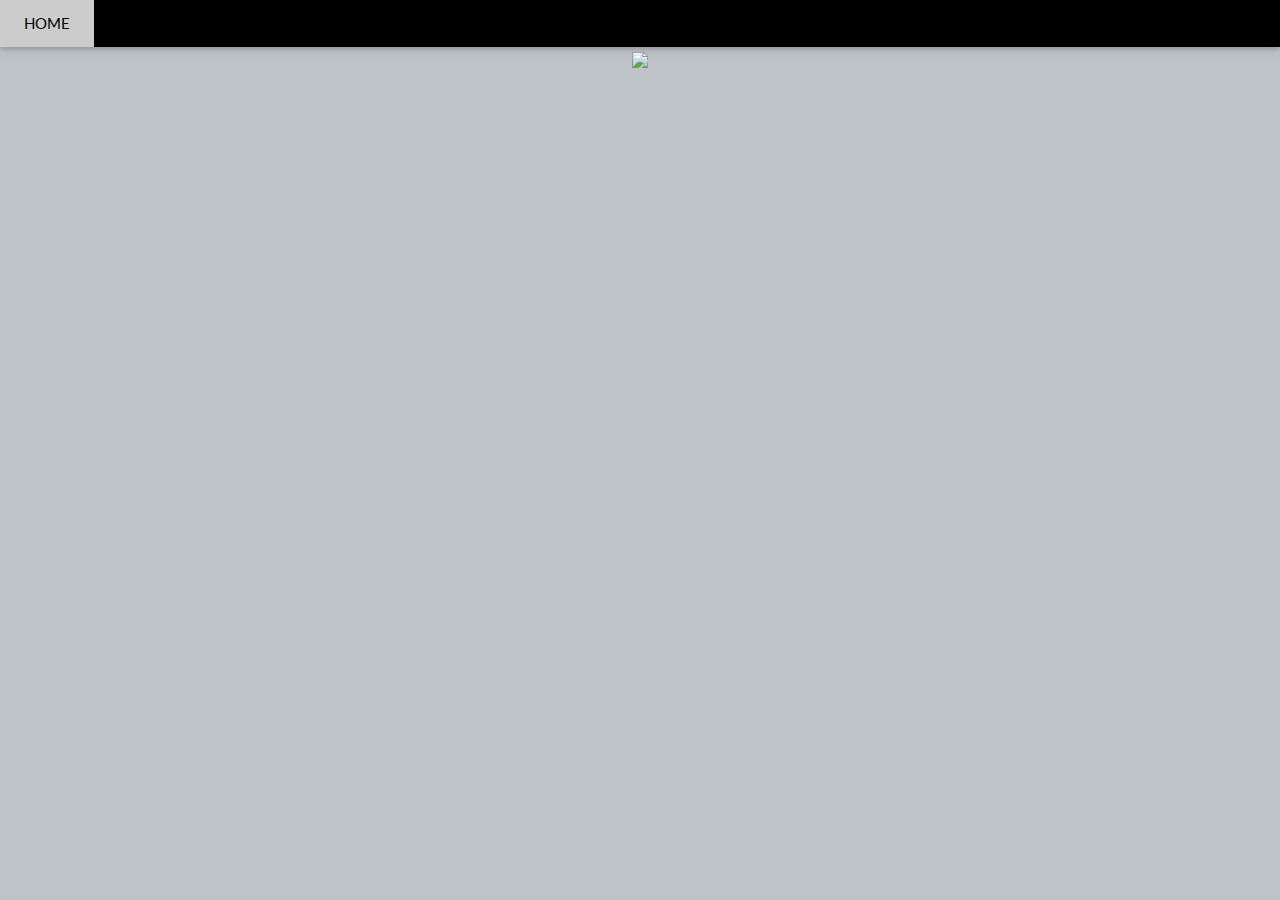
==== animation.html @ e45c73b1 "Add files via upload" ====
<!DOCTYPE html>
<html lang="en">
<head>
<title>W3.CSS Template</title>
<meta charset="UTF-8">
<meta name="viewport" content="width=device-width, initial-scale=1">
<link rel="stylesheet" href="https://www.w3schools.com/w3css/4/w3.css">
<link rel="stylesheet" href="https://fonts.googleapis.com/css?family=Lato">
<link rel="stylesheet" href="https://cdnjs.cloudflare.com/ajax/libs/font-awesome/4.7.0/css/font-awesome.min.css">
<link rel="stylesheet" href="Style.css">
<style>
body {font-family: "Lato", sans-serif}
.mySlides {display: none}
</style>
</head>
<body>

<div class="w3-top">
    <div class="w3-bar w3-black w3-card">
        <a class="w3-bar-item w3-button w3-padding-large w3-hide-medium w3-hide-large w3-right" href="javascript:void(0)" onclick="myFunction()" title="Toggle Navigation Menu"><i class="fa fa-bars"></i></a>
        <a href="index.html" class="w3-bar-item w3-button w3-padding-large">HOME</a>
</div>

<div class="w3-display-container w3-center">
    <img src="/Project 1/Images/Thank you.jpg" style="width:100%">
</div>

<div id="Container">
    <div id="nose-top"></div>
    <div id="nose-bottom"></div>
    <div id="nose"></div>
    <div id="front-wing"></div>
    <div id="top-front-wing-trim"></div>
    <div id="bottom-front-wing-trim"></div>
    <div id="top-front-wing-trim-2"></div>
    <div id="bottom-front-wing-trim-2"></div>
    <div id="top-front-wing"></div>
    <div id="top-front-wing-tail"></div>
    <div id="bottom-front-wing"></div>
    <div id="bottom-front-wing-tail"></div>
    <div id="bottom-front-wheel" class="wheel"></div>
    <div id="bottom-back-wheel"></div>
    <div id="top-front-wheel" class="wheel"></div>
    <div id="top-back-wheel"></div>
    <div id="rear-body"></div>
    <div id="rear-wing-bg"></div>
    <div id="rear-wing"></div>
    <div id="top-body-curve"></div>
    <div id="top-body-curve-cut"></div>
    <div id="top-body-curve-straight"></div>
    <div id="top-body-curve-straight-2"></div>
    <div id="bottom-body-curve"></div>
    <div id="bottom-body-curve-cut"></div>
    <div id="bottom-body-curve-straight"></div>
    <div id="bottom-body-curve-straight-2"></div>
    <div id="back-body-curve"></div>
    <div id="body-hood"></div>
    <div id="back-body"></div>
    <div id="back-body-top"></div>
    <div id="back-body-bottom"></div>
    <div id="back-body-2"></div>
    <div id="top-spoke-1"></div>
    <div id="top-spoke-2"></div>
    <div id="top-spoke-3"></div>
    <div id="top-spoke-4"></div>
    <div id="bottom-spoke-1"></div>
    <div id="bottom-spoke-2"></div>
    <div id="bottom-spoke-3"></div>
    <div id="bottom-spoke-4"></div>
  
    <div id="back-spoke"></div>
  
    <div id="mirror-top"></div>
    <div id="mirror-bottom"></div>
    <div id="driver-bg"></div>
    <div id="driver-wheel"></div>
    <div id="driver-helmet"></div>
    <div id="bottom-body-spine"></div>
    <div id="top-body-spine"></div>
    <div id="end-body-spine"></div>
    <div id="top-body-spine-2"></div>
    <div id="bottom-body-spine-2"></div>
    </div> 
</body>
---- Style.css ----
/*Formula 1 Car Animation*/
body{
    background:#bdc3c7;
    overflow: hidden;
  }
  #Container{
        width:667px;
        height:330px;
        position: absolute;
        left:100%; top:10%;
        animation:entrance 4s 1;
        animation-direction:normal;
        -webkit-animation:entrance 4s 1;
        -webkit-animation-direction:normal;
      }
      #Container div{
        position: absolute;
        opacity: 1;
        
      }
      @keyframes entrance
      {
      0%   {  left:-50%; top:10%;}
      100%  {left:100%; top:10%;}
      }
      @-webkit-keyframes entrance 
      {
      0%   {  left:-50%; top:10%;}
      100%  {left:100%; top:10%;}
  
      }
      #nose{
        width: 400px;
        height: 25px;
        -webkit-border-top-right-radius: 50px;
        -webkit-border-bottom-right-radius: 50px;
        -moz-border-radius-topright: 50px;
        -moz-border-radius-bottomright: 50px;
        border-top-right-radius: 50px;
        border-bottom-right-radius: 50px;
        top: 156px;
        left: 190px;
        z-index:2;
        background:#e74c3c;
      }
  
  #nose-top {
         width: 0; 
         height: 0; 
         border-bottom: 21px solid #e74c3c; 
         border-left: 0px solid transparent; 
         border-right: 200px solid transparent; 
         top: 137px;
         left: 340px;
         z-index:3;
      }
  
  #nose-bottom{
         width: 0; 
         height: 0; 
         border-top: 21px solid #e74c3c; 
         border-left: 0px solid transparent; 
         border-right: 200px solid transparent; 
         top: 179px;
         left: 340px;
         z-index:3;
      }
  
  #front-wing{
        width: 22px;
        height: 166px;
        top: 86px;
        left: 539px;
        z-index: 1;
        background: #e74c3c;
      }
  
  #top-front-wing {
     width: 0;
     height: 0;
     border-right: 30px solid #e74c3c;
     border-top: 0px solid transparent;
     border-bottom: 70px solid transparent;
     top: 86px;
     left: 515px;
     z-index: 1;
  }
  #top-front-wing-tail {
       width: 49px;
        height: 20px;
        background: #e74c3c;
        top: 86px;
        left: 512px;
    }
  
  #top-front-wheel{
        width: 60px;
        height: 35px;
        background: #222;
        top: 83px;
        left: 437px;
        -webkit-border-radius: 8px;
        -moz-border-radius: 8px;
        border-radius: 8px;
        z-index: 2;
  
    }
    #top-back-wheel{
        width: 60px;
        height: 35px;
        background: #222;
        top: 83px;
        left: 120px;
        -webkit-border-radius: 8px;
        -moz-border-radius: 8px;
        border-radius: 8px;
        z-index: 2;
  
    }
  
    #top-body-curve {
        width: 85px;
        height: 32px;
        background: #e74c3c;
        -moz-border-radius: 100px / 50px;
        -webkit-border-radius: 100px / 50px;
        border-radius: 100px / 50px;
        top: 104px;
        left: 289px;
    }
  
    #top-body-curve-cut {
        width: 0;
        height: 0;
        border-left: 0px solid transparent;
        border-right: 18px solid transparent;
        border-bottom: 50px solid #e74c3c;
        top: 113px;
        left: 372px;
    }
  
    #top-body-curve-straight {
        width: 100px;
        height: 30px;
        background:#e74c3c;
        top: 116px;
        left: 207px;
        transform: rotate(-12deg);
        -ms-transform: rotate(-12deg);
        -webkit-transform: rotate(-12deg);
        z-index:2;
      }
      #top-body-curve-straight-2{
        width: 45px;
        height: 30px;
        background: #e74c3c;
        top: 137px;
        left: 174px;
        transform: rotate(-36deg);
        -ms-transform: rotate(-36deg);
        -webkit-transform: rotate(-36deg);
        z-index: 2;
      }
      #top-front-wing-trim{
      width: 14px;
      height: 6px;
      background: #e74c3c;
      top: 124px;
      left: 554px;
      z-index: 1;
    }
    #top-front-wing-trim-2{
      width: 14px;
      height: 25px;
      background: #e74c3c;
      top: 92px;
      left: 554px;
      z-index: 1;
    }
    #bottom-front-wing-trim-2{
      width: 14px;
      height: 25px;
      background: #e74c3c;
      top: 220px;
      left: 554px;
      z-index: 1;
    }
    #bottom-front-wing-trim{
      width: 14px;
      height: 6px;
      background: #e74c3c;
      top: 207px;
      left: 554px;
      z-index: 1;
    }
  
    #top-spoke-1{
        width: 8px;
        height: 60px;
        background: #777;
        z-index: 0;
        top: 96px;
        left: 465px;
        transform: rotate(-9deg);
        -ms-transform: rotate(-9deg);
        -webkit-transform: rotate(-9deg);
    }
  
    #top-spoke-2{
        width: 8px;
        height: 60px;
        background: #777;
        z-index: 0;
        top: 105px;
        left: 475px;
        transform: rotate(-25deg);
        -ms-transform: rotate(-25deg);
        -webkit-transform: rotate(-25deg);
    }
  
    #top-spoke-3{
        width: 5px;
        height: 60px;
        background: #777;
        z-index: 0;
        top: 105px;
        left: 457px;
        transform: rotate(23deg);
        -ms-transform: rotate(23deg);
        -webkit-transform: rotate(23deg);
    }
    #top-spoke-4{
        width: 8px;
        height: 60px;
        background: #777;
        z-index: 0;
        top: 105px;
        left: 445px;
        transform: rotate(36deg);
        -ms-transform: rotate(36deg);
        -webkit-transform: rotate(36deg);
    }
    
  
  #bottom-spoke-1{
        width: 8px;
        height: 60px;
        background: #777;
        z-index: 0;
        top: 172px;
        left: 465px;
        transform: rotate(9deg);
        -ms-transform: rotate(9deg);
        -webkit-transform: rotate(9deg);
    }
  
    #bottom-spoke-2{
        width: 8px;
        height: 60px;
        background: #777;
        z-index: 0;
        top: 172px;
        left: 475px;
        transform: rotate(25deg);
        -ms-transform: rotate(25deg);
        -webkit-transform: rotate(25deg);
    }
  
    #bottom-spoke-3{
        width: 5px;
        height: 60px;
        background: #777;
        z-index: 0;
        top: 172px;
        left: 457px;
        transform: rotate(-23deg);
        -ms-transform: rotate(-23deg);
        -webkit-transform: rotate(-23deg);
    }
    #bottom-spoke-4{
        width: 8px;
        height: 60px;
        background: #777;
        z-index: 0;
        top: 172px;
        left: 445px;
        transform: rotate(-36deg);
        -ms-transform: rotate(-36deg);
        -webkit-transform: rotate(-36deg);
    }
  
    #back-spoke{
        width: 18px;
        height: 160px;
        background: #777;
        z-index: 0;
        top: 92px;
        left: 141px;
    }
  
  
  
  
  #bottom-front-wing {
     width: 0;
     height: 0;
     border-right: 30px solid #e74c3c;
     border-bottom: 0px solid transparent;
     border-top: 70px solid transparent;
     top: 182px;
     left: 515px;
     z-index: 1;
  }
  #bottom-front-wing-tail {
       width: 49px;
        height: 20px;
        background: #e74c3c;
        top: 232px;
        left: 512px;
    }
  
    #bottom-front-wheel{
        width: 60px;
        height: 35px;
        background: #222;
        top: 219px;
        left: 437px;
        -webkit-border-radius: 8px;
        -moz-border-radius: 8px;
        border-radius: 8px;
        z-index: 2;
  
    }
    #bottom-back-wheel{
        width: 60px;
        height: 35px;
        background: #222;
        top: 219px;
        left: 120px;
        -webkit-border-radius: 8px;
        -moz-border-radius: 8px;
        border-radius: 8px;
        z-index: 2;
  
    }
    #rear-body{
        width: 16px;
        height: 96px;
        background: #e74c3c;
        top: 120px;
        left: 147px;
        z-index: 2;
    }
  
    #rear-wing-bg{
        width: 53px;
        height: 84px;
        border-top: 6px solid #e74c3c;
        border-bottom: 6px solid #e74c3c;
        background: #ecf0f1;
        top: 120px;
        left: 103px;
        z-index: 1;
    }
    
  
    #bottom-body-curve {
        width: 85px;
        height: 32px;
        background: #e74c3c;
        -moz-border-radius: 100px / 50px;
        -webkit-border-radius: 100px / 50px;
        border-radius: 100px / 50px;
        top: 201px;
        left: 289px;
    }
  
    #bottom-body-curve-cut {
        width: 0;
        height: 0;
        border-left: 0px solid transparent;
        border-right: 18px solid transparent;
        border-top: 50px solid #e74c3c;
        top: 174px;
        left: 372px;
    }
    #bottom-body-curve-straight {
        width: 100px;
        height: 30px;
        background:#e74c3c;
        top: 191px;
        left: 207px;
        transform: rotate(12deg);
        -ms-transform: rotate(12deg);
        -webkit-transform: rotate(12deg);
        z-index:2;
      }
  
      #bottom-body-curve-straight-2{
        width: 45px;
        height: 30px;
        background: #e74c3c;
        top: 171px;
        left: 174px;
        transform: rotate(36deg);
        -ms-transform: rotate(36deg);
        -webkit-transform: rotate(36deg);
        z-index: 2;
      }
  
      #body-hood{
        width: 134px;
        height: 93px;
        background: #e74c3c;
        top: 123px;
        left: 240px;
        z-index: 2;
      }
  
    #back-body-curve {
        width: 85px;
        height: 60px;
        background: #e74c3c;
        -moz-border-radius: 100px / 50px;
        -webkit-border-radius: 100px / 50px;
        border-radius: 100px / 50px;
        top: 139px;
        left: 168px;
        z-index: 1
    }
  
    #back-body{
        width: 85px;
        height: 94px;
        background: #222;
        top: 122px;
        left: 148px;
        z-index: 0;
    }
    #back-body-top {
        width: 0;
        height: 0;
        border-left: 20px solid transparent;
        border-right: 0 solid transparent;
        border-bottom: 12px solid #222;
        z-index: 0;
        top: 111px;
        left: 172px;
    }
  
    #back-body-bottom {
        width: 0;
        height: 0;
        border-left: 20px solid transparent;
        border-right: 0 solid transparent;
        border-top: 12px solid #222;
        z-index: 0;
        top: 214px;
        left: 172px;
    }
  
    #back-body-2{
        width: 97px;
        height: 115px;
        background: #222;
        top: 111px;
        left: 192px;
        z-index: 0;
    }
    #mirror-bottom{
        background: #e74c3c;
        width: 13px;
        height: 23px;
        top: 191px;
        left: 385px;
        z-index: 5;
        border-radius: 0 90px 90px 0;
       -moz-border-radius: 0 90px 90px 0;
       -webkit-border-radius:  0 90px 90px 0;
    }
    #mirror-top{
        background: #e74c3c;
        width: 13px;
        height: 23px;
        top: 122px;
        left: 385px;
        z-index: 5;
        border-radius: 0 90px 90px 0;
       -moz-border-radius: 0 90px 90px 0;
       -webkit-border-radius:  0 90px 90px 0;
    }
    #driver-bg{
        width: 68px;
        height: 29px;
        background: #222;
        top: 155px;
        left: 331px;
        z-index: 5;
        -webkit-border-radius: 5px;
        -moz-border-radius: 5px;
        border-radius: 5px;
    }
  
    #driver-wheel{
        width: 5px;
        height: 25px;
        background: #95a5a6;
        top: 157px;
        left: 391px;
        z-index: 5;
        -webkit-border-radius: 5px;
        -moz-border-radius: 5px;
        border-radius: 5px
    }
  
    #bottom-body-spine{
        background: #c0392b;
        width: 80px;
        height: 5px;
        top: 197px;
        left: 300px;
        z-index: 4; 
        opacity:0.2 !important;
    }
    #top-body-spine{
        background: #c0392b;
        width: 80px;
        height: 5px;
        top: 135px;
        left: 300px;
        z-index: 4; 
        opacity:0.2 !important;
    }
    #bottom-body-spine-2{
        background: #c0392b;
        width: 115px;
        height: 5px;
        top: 187px;
        left: 186px;
        z-index: 4;
        transform: rotate(10deg);
        -ms-transform: rotate(10deg);
        -webkit-transform: rotate(10deg);
        opacity:0.2 !important;
        }
    #top-body-spine-2{
        background: #c0392b;
        width: 115px;
        height: 5px;
        top: 145px;
        left: 186px;
        z-index: 4;
        transform: rotate(-10deg);
        -ms-transform: rotate(-10deg);
        -webkit-transform: rotate(-10deg);
        opacity:0.2 !important;
    }
    #end-body-spine{
        width: 80px;
        height: 30px;
        top: 153px;
        left: 180px;
        z-index: 4; 
        -webkit-border-radius: 50px 0px 0px 50px;
          border-radius: 50px 0px 0px 50px;
          border-left:6px solid #c0392b;
          opacity:0.2 !important;
    }
    #driver-helmet{
      background: #3498db;
      width: 27px;
      height: 25px;
      top: 157px;
      left: 332px;
      z-index: 6;
      -webkit-border-radius: 20px 50px 50px 20px;
      border-radius: 20px 50px 50px 20px;
    }
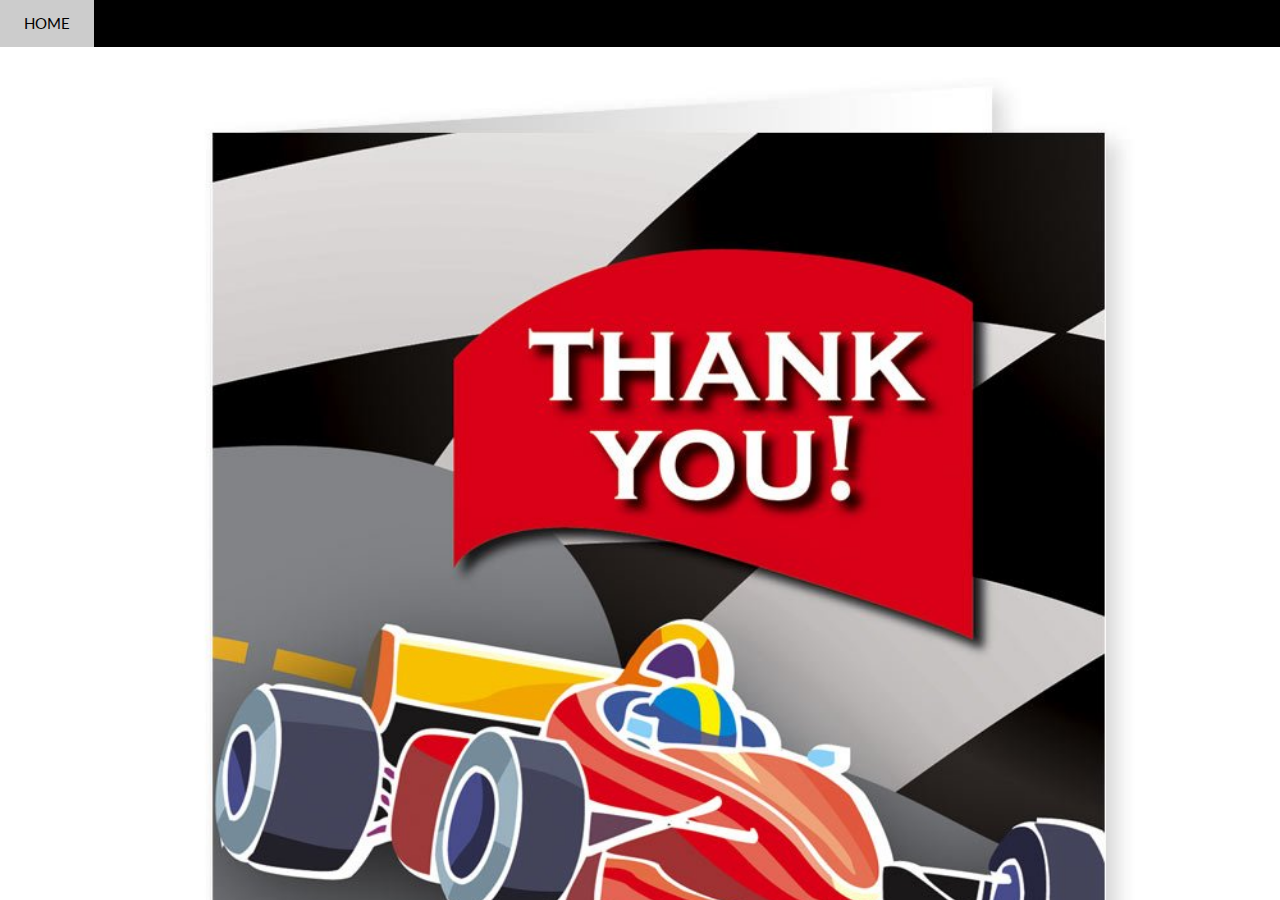
==== commit 8312710f: "Update animation.html" ====
--- a/animation.html
+++ b/animation.html
@@ -22,7 +22,7 @@
 </div>
 
 <div class="w3-display-container w3-center">
-    <img src="/Project 1/Images/Thank you.jpg" style="width:100%">
+    <img src="/Images/Thank you.jpg" style="width:100%">
 </div>
 
 <div id="Container">
@@ -81,4 +81,4 @@
     <div id="top-body-spine-2"></div>
     <div id="bottom-body-spine-2"></div>
     </div> 
-</body>+</body>
